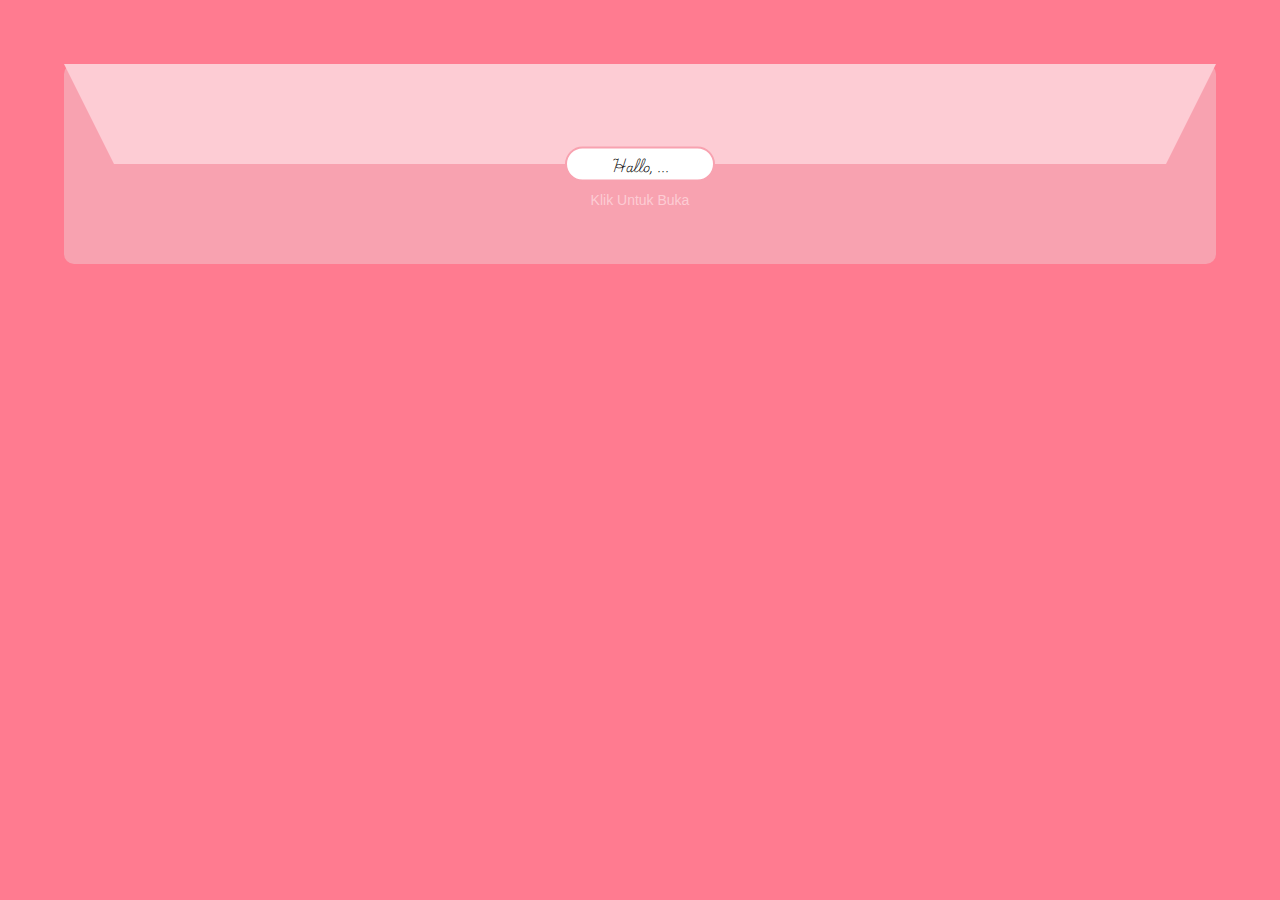
==== main.html @ 0013ddd5 "Add files via upload" ====
<!DOCTYPE html>
<html lang="en">
<head>
    <meta charset="UTF-8">
    <meta name="viewport" content="width=device-width, initial-scale=1.0">
    <title>Lover</title>
    <link rel="stylesheet" href="style.css">
    <link rel="preconnect" href="https://fonts.googleapis.com">
    <link rel="preconnect" href="https://fonts.gstatic.com" crossorigin>
    <link href="https://fonts.googleapis.com/css2?family=Playwrite+CU:wght@100..400&display=swap" rel="stylesheet">
    <script src="https://ajax.googleapis.com/ajax/libs/jquery/3.7.1/jquery.min.js"></script>
</head>
<body>
    <main id="main">
        <div id="envelope"></div>
        <div id="address">
            <p>Hallo, ...</p>
        </div>
        <button onclick="openEnvelope()"><a id="open" href="#">Klik Untuk Buka</a></button>
        <div id="paper">
            <p id="reveiver">To : ...</p>
                </br>
            <p class="bit1">
                Sebelum ku mulai pesan singkat ini</br>
                yang kian kali terbasuhkan</br>
                hiperbola yang nyata</br>
                dan perasaan yang tak biasa.</br>
            </p>
            </br>
            <p class="bit2">
                Mungkin aku tak tahu kamu siapa</br>
                Atau bahkan kamu tak tahu aku siapa</br>
                tapi sebut saja aku orang biasa</br>
                yang hanya ingin bilang suka</br>
            </p>
            </br>
            <p class="bit1">
                Mungkin aku tak tahu kamu siapa</br>
                Atau bahkan kamu tak tahu aku siapa</br>
                tapi sebut saja aku orang biasa</br>
                yang hanya ingin bilang suka</br>
            </p>
            <br>
            <p id="sender">From : ...</p>
        </div>
    </main>

    <script src="script.js"></script>
</body>
</html>
---- style.css ----
* {
    margin: 0;
    padding: 0;
    box-sizing: border-box;
    border: 0;
    text-decoration: none;
    transition: 0.3s ease-in;
}
body {
    background-color: #FF7B90;
}
main {
    background-color: #F8A2B0;
    width: 90%;
    height: 200px;
    margin-inline: 5%;
    margin-block: 5%;
    border-radius: 10px;
}
#envelope {
    width: 100%;
    height: 0;
    border-left: 50px solid transparent;
    border-right: 50px solid transparent;
    border-top: 100px solid #fdccd4;
}
#address {
    background-color: white;
    border: 2px solid #F8A2B0;
    border-radius: 50px;
    width: 150px;
    height: 35px;
    position: absolute;
    left: 50%;
    right: 50%;
    transform: translate(-50%, -50%);
}

#address p {
    text-align: center;
    line-height: 35px;
    font-size: 12px;
    font-family: "Playwrite CU", cursive;
    font-weight: 200;
}
#open {
    position: absolute;
    left: 50%;
    right: 50%;
    transform: translate(-50%, -50%);
    width: 200px;
    top: 200px;
    font-size: 14px;
    background-color: transparent;
    color: #fdccd4;
    z-index: 10;
}
#paper {
    width: 90%;
    height: 90%;
    background-color: bisque;
    display: absolute;
    margin-inline: 5%;
    border-radius: 20px;
    opacity: 0;
    padding: 10px;
    font-size: 10px;
    font-family: "Playwrite CU", cursive;
}
#paper .bit2 {
    text-align: right;
}
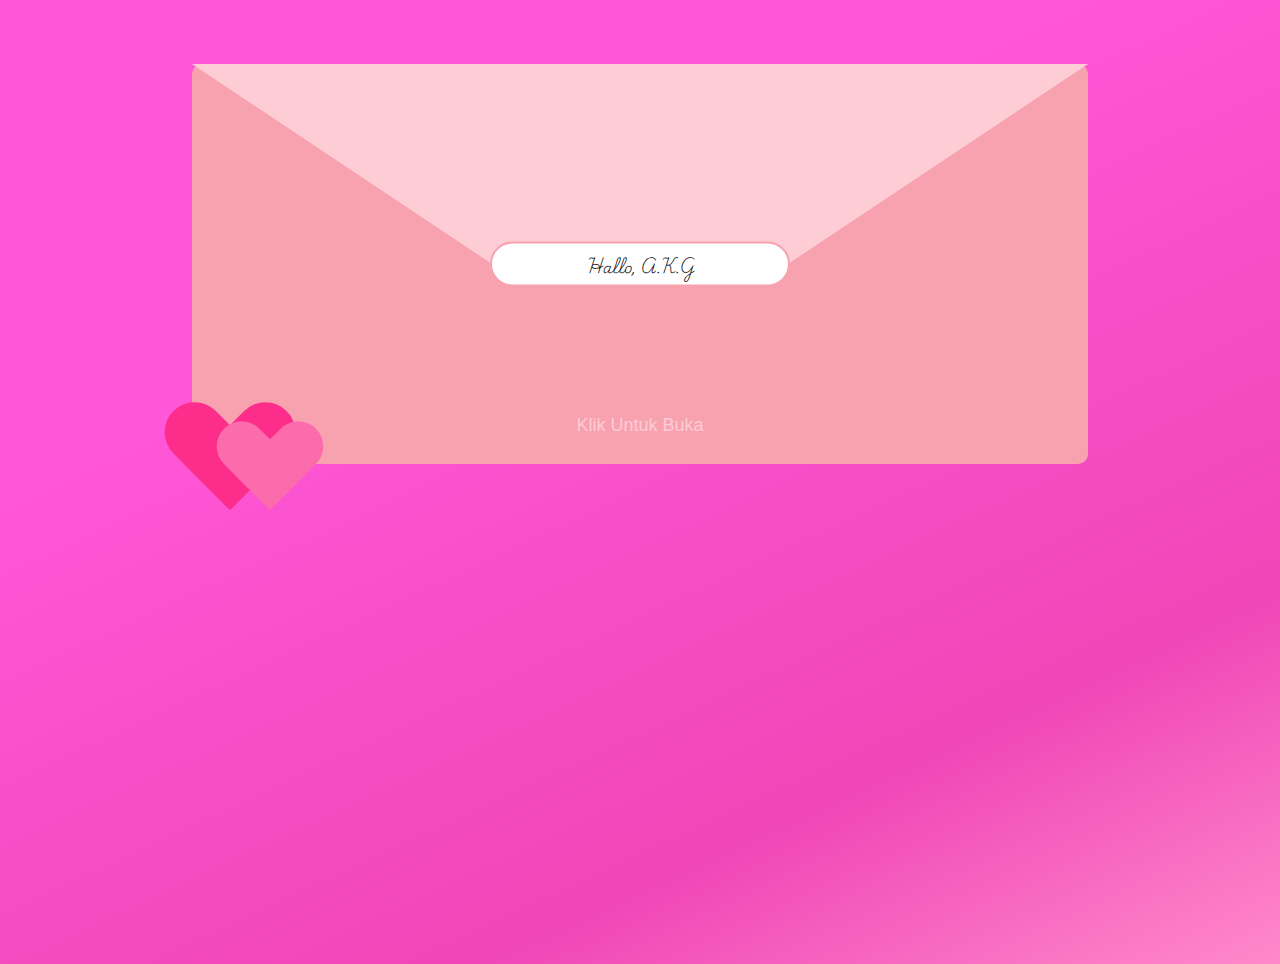
==== commit a1af9978: "Add files via upload" ====
--- a/main.html
+++ b/main.html
@@ -9,40 +9,47 @@
     <link rel="preconnect" href="https://fonts.gstatic.com" crossorigin>
     <link href="https://fonts.googleapis.com/css2?family=Playwrite+CU:wght@100..400&display=swap" rel="stylesheet">
     <script src="https://ajax.googleapis.com/ajax/libs/jquery/3.7.1/jquery.min.js"></script>
+    <link rel="preconnect" href="https://fonts.googleapis.com">
+    <link rel="preconnect" href="https://fonts.gstatic.com" crossorigin>
+    <link href="https://fonts.googleapis.com/css2?family=Architects+Daughter&display=swap" rel="stylesheet">
 </head>
 <body>
     <main id="main">
         <div id="envelope"></div>
         <div id="address">
-            <p>Hallo, ...</p>
+            <p>Hallo, A.K.G</p>
         </div>
         <button onclick="openEnvelope()"><a id="open" href="#">Klik Untuk Buka</a></button>
         <div id="paper">
-            <p id="reveiver">To : ...</p>
+            <p id="reveiver">To : A.K.G X-4</p>
                 </br>
-            <p class="bit1">
+            <p>
                 Sebelum ku mulai pesan singkat ini</br>
                 yang kian kali terbasuhkan</br>
                 hiperbola yang nyata</br>
                 dan perasaan yang tak biasa.</br>
             </p>
             </br>
-            <p class="bit2">
+            <p>
                 Mungkin aku tak tahu kamu siapa</br>
                 Atau bahkan kamu tak tahu aku siapa</br>
                 tapi sebut saja aku orang biasa</br>
                 yang hanya ingin bilang suka</br>
             </p>
             </br>
-            <p class="bit1">
-                Mungkin aku tak tahu kamu siapa</br>
-                Atau bahkan kamu tak tahu aku siapa</br>
-                tapi sebut saja aku orang biasa</br>
-                yang hanya ingin bilang suka</br>
+            <p>
+                Mohon maaf jika kau tidak suka</br>
+                dengan caraku yang seperti ini</br>
+                namun kuharap, kita bisa mendekat</br>
+                dengan rasa suka tanpa duka<br>
             </p>
             <br>
-            <p id="sender">From : ...</p>
+            <br>
+            <br>
+            <p id="sender">From : M.A.R XI</p>
         </div>
+        <div id="heart"></div>
+        <div id="heart1"></div>
     </main>
 
     <script src="script.js"></script>
--- a/style.css
+++ b/style.css
@@ -7,29 +7,31 @@
     transition: 0.3s ease-in;
 }
 body {
-    background-color: #FF7B90;
+    width: 100%;
+    height: 100vh;
+    background: linear-gradient(335deg, rgb(255, 137, 202) 0%, rgb(240, 70, 183) 24%, rgb(255, 87, 216) 69%);
 }
 main {
     background-color: #F8A2B0;
-    width: 90%;
-    height: 200px;
-    margin-inline: 5%;
+    width: 70%;
+    height: 400px;
+    margin-inline: 15%;
     margin-block: 5%;
     border-radius: 10px;
 }
 #envelope {
     width: 100%;
     height: 0;
-    border-left: 50px solid transparent;
-    border-right: 50px solid transparent;
-    border-top: 100px solid #fdccd4;
+    border-left: 300px solid transparent;
+    border-right: 300px solid transparent;
+    border-top: 200px solid #fdccd4;
 }
 #address {
     background-color: white;
     border: 2px solid #F8A2B0;
     border-radius: 50px;
-    width: 150px;
-    height: 35px;
+    width: 300px;
+    height: 45px;
     position: absolute;
     left: 50%;
     right: 50%;
@@ -38,8 +40,8 @@
 
 #address p {
     text-align: center;
-    line-height: 35px;
-    font-size: 12px;
+    line-height: 45px;
+    font-size: 14px;
     font-family: "Playwrite CU", cursive;
     font-weight: 200;
 }
@@ -49,8 +51,8 @@
     right: 50%;
     transform: translate(-50%, -50%);
     width: 200px;
-    top: 200px;
-    font-size: 14px;
+    top: 425px;
+    font-size: 18px;
     background-color: transparent;
     color: #fdccd4;
     z-index: 10;
@@ -58,15 +60,122 @@
 #paper {
     width: 90%;
     height: 90%;
-    background-color: bisque;
+    background-color: rgb(255, 236, 214);
     display: absolute;
     margin-inline: 5%;
     border-radius: 20px;
     opacity: 0;
     padding: 10px;
-    font-size: 10px;
-    font-family: "Playwrite CU", cursive;
+    font-size: 18px;
+    line-height: 22px;
+    font-family: "Architects Daughter", cursive;
+    text-align: center;
 }
-#paper .bit2 {
-    text-align: right;
+#heart {
+    position: absolute;
+    width: 120px;
+    height: 110px;
+    top: 400px;
+    left: 170px;
+}   
+#heart:before,
+#heart:after {
+    position: absolute;
+    content: "";
+    left: 60px;
+    top: 0;
+    width: 60px;
+    height: 110px;
+    background: #FD2E8B;
+    border-radius: 50px 50px 0 0;
+    transform: rotate(-45deg);
+    transform-origin: 0 100%;
+}
+#heart:after {
+    left: 0;
+    transform: rotate(45deg);
+    transform-origin: 100% 100%;
+}
+
+#heart1 {
+    position: absolute;
+    width: 120px;
+    height: 110px;
+    top: 420px;
+    left: 220px;
+}
+#heart1:before,
+#heart1:after {
+    position: absolute;
+    content: "";
+    left: 50px;
+    top: 0;
+    width: 50px;
+    height: 90px;
+    background: #fc6bac;
+    border-radius: 50px 50px 0 0;
+    transform: rotate(-45deg);
+    transform-origin: 0 100%;
+}
+#heart1:after {
+    left: 0;
+    transform: rotate(45deg);
+    transform-origin: 100% 100%;
+}
+
+@media (max-width: 425px){
+    main {
+        height: 200px;
+    }
+    #envelope {
+        width: 100%;
+        border-left: 110px solid transparent;
+        border-right: 110px solid transparent;
+        border-top: 100px solid #fdccd4;
+    }
+    #address {
+        border-radius: 50px;
+        width: 200px;
+        height: 30px;
+    }
+    #address p {
+        line-height: 30px;
+    }
+    #open {
+        top: 200px;       
+    }
+    #heart {
+        left: 20px;
+        top: 180px;
+    }
+    #heart:before,
+    #heart:after {
+        left: 40px;
+        width: 40px;
+        height: 70px;
+    }
+    #heart:after {
+        left: 0;
+        transform: rotate(45deg);
+        transform-origin: 100% 100%;
+    }
+    #heart1 {
+        left: 50px;
+        top: 190px;
+    }
+    #heart1:before,
+    #heart1:after {
+        left: 30px;
+        width: 30px;
+        height: 50px;
+    }
+    #heart1:after {
+        left: 0;
+        transform: rotate(45deg);
+        transform-origin: 100% 100%;
+    }
+    #paper {
+        font-size: 12px;
+        line-height: 18px;
+    }
 }